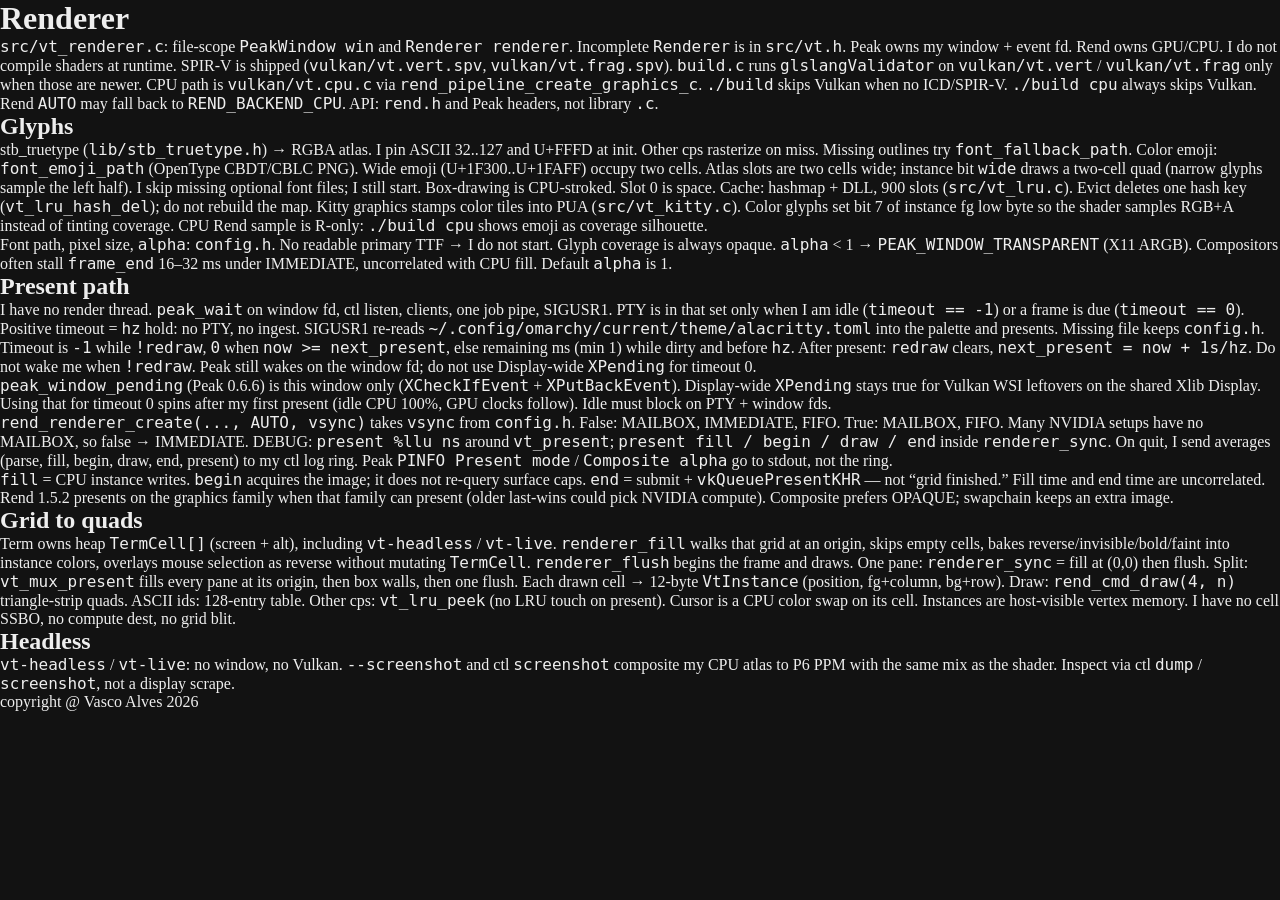
==== docs/renderer.html @ f74959d6 "VT 0.7.1. Omarchy theme; SIGUSR1 reload; palette at present Peak 0.10.8, testing doc generator, READ" ====
<!DOCTYPE html>
    <html>
            <head>
        <title>docs/renderer.md</title>
        <link rel="stylesheet" href="style.css">
    </head>

        <body>
            <main>
                <h1>Renderer</h1>
<p><code>src/vt_renderer.c</code>: file-scope <code>PeakWindow win</code> and <code>Renderer renderer</code>. Incomplete <code>Renderer</code> is in <code>src/vt.h</code>. Peak owns my window + event fd. Rend owns GPU/CPU. I do not compile shaders at runtime. SPIR-V is shipped (<code>vulkan/vt.vert.spv</code>, <code>vulkan/vt.frag.spv</code>). <code>build.c</code> runs <code>glslangValidator</code> on <code>vulkan/vt.vert</code> / <code>vulkan/vt.frag</code> only when those are newer. CPU path is <code>vulkan/vt.cpu.c</code> via <code>rend_pipeline_create_graphics_c</code>. <code>./build</code> skips Vulkan when no ICD/SPIR-V. <code>./build cpu</code> always skips Vulkan. Rend <code>AUTO</code> may fall back to <code>REND_BACKEND_CPU</code>. API: <code>rend.h</code> and Peak headers, not library <code>.c</code>.</p>
<h2>Glyphs</h2>
<p>stb_truetype (<code>lib/stb_truetype.h</code>) → RGBA atlas. I pin ASCII 32..127 and U+FFFD at init. Other cps rasterize on miss. Missing outlines try <code>font_fallback_path</code>. Color emoji: <code>font_emoji_path</code> (OpenType CBDT/CBLC PNG). Wide emoji (U+1F300..U+1FAFF) occupy two cells. Atlas slots are two cells wide; instance bit <code>wide</code> draws a two-cell quad (narrow glyphs sample the left half). I skip missing optional font files; I still start. Box-drawing is CPU-stroked. Slot 0 is space. Cache: hashmap + DLL, 900 slots (<code>src/vt_lru.c</code>). Evict deletes one hash key (<code>vt_lru_hash_del</code>); do not rebuild the map. Kitty graphics stamps color tiles into PUA (<code>src/vt_kitty.c</code>). Color glyphs set bit 7 of instance fg low byte so the shader samples RGB+A instead of tinting coverage. CPU Rend sample is R-only: <code>./build cpu</code> shows emoji as coverage silhouette.</p>
<p>Font path, pixel size, <code>alpha</code>: <code>config.h</code>. No readable primary TTF → I do not start. Glyph coverage is always opaque. <code>alpha</code> &lt; 1 → <code>PEAK_WINDOW_TRANSPARENT</code> (X11 ARGB). Compositors often stall <code>frame_end</code> 16–32 ms under IMMEDIATE, uncorrelated with CPU fill. Default <code>alpha</code> is 1.</p>
<h2>Present path</h2>
<p>I have no render thread. <code>peak_wait</code> on window fd, ctl listen, clients, one job pipe, SIGUSR1. PTY is in that set only when I am idle (<code>timeout == -1</code>) or a frame is due (<code>timeout == 0</code>). Positive timeout = <code>hz</code> hold: no PTY, no ingest. SIGUSR1 re-reads <code>~/.config/omarchy/current/theme/alacritty.toml</code> into the palette and presents. Missing file keeps <code>config.h</code>. Timeout is <code>-1</code> while <code>!redraw</code>, <code>0</code> when <code>now &gt;= next_present</code>, else remaining ms (min 1) while dirty and before <code>hz</code>. After present: <code>redraw</code> clears, <code>next_present = now + 1s/hz</code>. Do not wake me when <code>!redraw</code>. Peak still wakes on the window fd; do not use Display-wide <code>XPending</code> for timeout 0.</p>
<p><code>peak_window_pending</code> (Peak 0.6.6) is this window only (<code>XCheckIfEvent</code> + <code>XPutBackEvent</code>). Display-wide <code>XPending</code> stays true for Vulkan WSI leftovers on the shared Xlib Display. Using that for timeout 0 spins after my first present (idle CPU 100%, GPU clocks follow). Idle must block on PTY + window fds.</p>
<p><code>rend_renderer_create(..., AUTO, vsync)</code> takes <code>vsync</code> from <code>config.h</code>. False: MAILBOX, IMMEDIATE, FIFO. True: MAILBOX, FIFO. Many NVIDIA setups have no MAILBOX, so false → IMMEDIATE. DEBUG: <code>present %llu ns</code> around <code>vt_present</code>; <code>present fill / begin / draw / end</code> inside <code>renderer_sync</code>. On quit, I send averages (parse, fill, begin, draw, end, present) to my ctl log ring. Peak <code>PINFO Present mode</code> / <code>Composite alpha</code> go to stdout, not the ring.</p>
<p><code>fill</code> = CPU instance writes. <code>begin</code> acquires the image; it does not re-query surface caps. <code>end</code> = submit + <code>vkQueuePresentKHR</code> — not “grid finished.” Fill time and end time are uncorrelated. Rend 1.5.2 presents on the graphics family when that family can present (older last-wins could pick NVIDIA compute). Composite prefers OPAQUE; swapchain keeps an extra image.</p>
<h2>Grid to quads</h2>
<p>Term owns heap <code>TermCell[]</code> (screen + alt), including <code>vt-headless</code> / <code>vt-live</code>. <code>renderer_fill</code> walks that grid at an origin, skips empty cells, bakes reverse/invisible/bold/faint into instance colors, overlays mouse selection as reverse without mutating <code>TermCell</code>. <code>renderer_flush</code> begins the frame and draws. One pane: <code>renderer_sync</code> = fill at (0,0) then flush. Split: <code>vt_mux_present</code> fills every pane at its origin, then box walls, then one flush. Each drawn cell → 12-byte <code>VtInstance</code> (position, fg+column, bg+row). Draw: <code>rend_cmd_draw(4, n)</code> triangle-strip quads. ASCII ids: 128-entry table. Other cps: <code>vt_lru_peek</code> (no LRU touch on present). Cursor is a CPU color swap on its cell. Instances are host-visible vertex memory. I have no cell SSBO, no compute dest, no grid blit.</p>
<h2>Headless</h2>
<p><code>vt-headless</code> / <code>vt-live</code>: no window, no Vulkan. <code>--screenshot</code> and ctl <code>screenshot</code> composite my CPU atlas to P6 PPM with the same mix as the shader. Inspect via ctl <code>dump</code> / <code>screenshot</code>, not a display scrape.</p>

            </main>
                <footer>
        copyright @ Vasco Alves 2026
    </footer>

        </body>
    </html>
---- docs/style.css ----
* {
    padding: 0em;
    margin: 0em;
}

html {
    font-size: 16px; /* 1rem */
    background: #121212;
    color: #eeeeee;
}
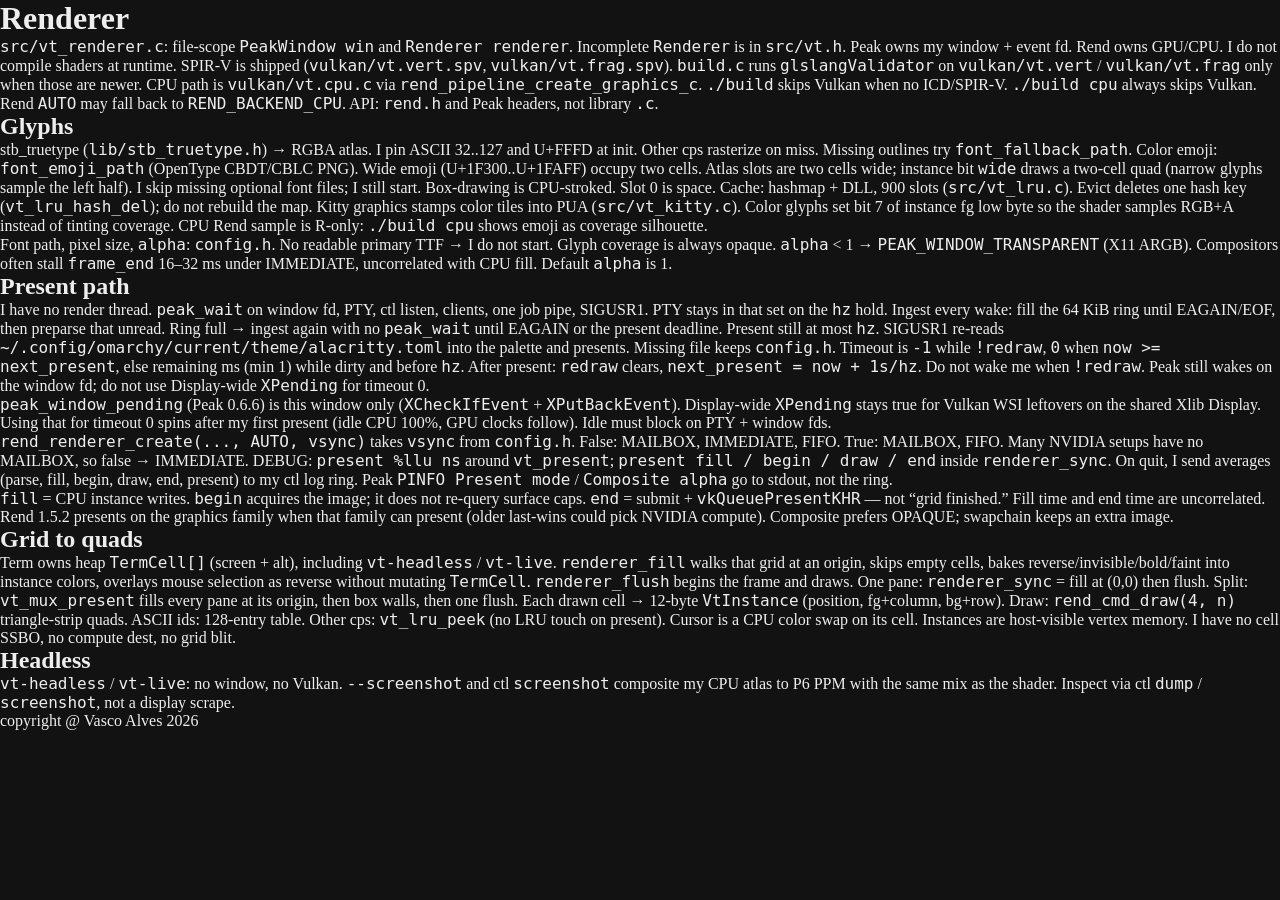
==== commit c450eefd: "Tried to fix IO.... Failed... OOPS" ====
--- a/docs/renderer.html
+++ b/docs/renderer.html
@@ -13,7 +13,7 @@
 <p>stb_truetype (<code>lib/stb_truetype.h</code>) → RGBA atlas. I pin ASCII 32..127 and U+FFFD at init. Other cps rasterize on miss. Missing outlines try <code>font_fallback_path</code>. Color emoji: <code>font_emoji_path</code> (OpenType CBDT/CBLC PNG). Wide emoji (U+1F300..U+1FAFF) occupy two cells. Atlas slots are two cells wide; instance bit <code>wide</code> draws a two-cell quad (narrow glyphs sample the left half). I skip missing optional font files; I still start. Box-drawing is CPU-stroked. Slot 0 is space. Cache: hashmap + DLL, 900 slots (<code>src/vt_lru.c</code>). Evict deletes one hash key (<code>vt_lru_hash_del</code>); do not rebuild the map. Kitty graphics stamps color tiles into PUA (<code>src/vt_kitty.c</code>). Color glyphs set bit 7 of instance fg low byte so the shader samples RGB+A instead of tinting coverage. CPU Rend sample is R-only: <code>./build cpu</code> shows emoji as coverage silhouette.</p>
 <p>Font path, pixel size, <code>alpha</code>: <code>config.h</code>. No readable primary TTF → I do not start. Glyph coverage is always opaque. <code>alpha</code> &lt; 1 → <code>PEAK_WINDOW_TRANSPARENT</code> (X11 ARGB). Compositors often stall <code>frame_end</code> 16–32 ms under IMMEDIATE, uncorrelated with CPU fill. Default <code>alpha</code> is 1.</p>
 <h2>Present path</h2>
-<p>I have no render thread. <code>peak_wait</code> on window fd, ctl listen, clients, one job pipe, SIGUSR1. PTY is in that set only when I am idle (<code>timeout == -1</code>) or a frame is due (<code>timeout == 0</code>). Positive timeout = <code>hz</code> hold: no PTY, no ingest. SIGUSR1 re-reads <code>~/.config/omarchy/current/theme/alacritty.toml</code> into the palette and presents. Missing file keeps <code>config.h</code>. Timeout is <code>-1</code> while <code>!redraw</code>, <code>0</code> when <code>now &gt;= next_present</code>, else remaining ms (min 1) while dirty and before <code>hz</code>. After present: <code>redraw</code> clears, <code>next_present = now + 1s/hz</code>. Do not wake me when <code>!redraw</code>. Peak still wakes on the window fd; do not use Display-wide <code>XPending</code> for timeout 0.</p>
+<p>I have no render thread. <code>peak_wait</code> on window fd, PTY, ctl listen, clients, one job pipe, SIGUSR1. PTY stays in that set on the <code>hz</code> hold. Ingest every wake: fill the 64 KiB ring until EAGAIN/EOF, then preparse that unread. Ring full → ingest again with no <code>peak_wait</code> until EAGAIN or the present deadline. Present still at most <code>hz</code>. SIGUSR1 re-reads <code>~/.config/omarchy/current/theme/alacritty.toml</code> into the palette and presents. Missing file keeps <code>config.h</code>. Timeout is <code>-1</code> while <code>!redraw</code>, <code>0</code> when <code>now &gt;= next_present</code>, else remaining ms (min 1) while dirty and before <code>hz</code>. After present: <code>redraw</code> clears, <code>next_present = now + 1s/hz</code>. Do not wake me when <code>!redraw</code>. Peak still wakes on the window fd; do not use Display-wide <code>XPending</code> for timeout 0.</p>
 <p><code>peak_window_pending</code> (Peak 0.6.6) is this window only (<code>XCheckIfEvent</code> + <code>XPutBackEvent</code>). Display-wide <code>XPending</code> stays true for Vulkan WSI leftovers on the shared Xlib Display. Using that for timeout 0 spins after my first present (idle CPU 100%, GPU clocks follow). Idle must block on PTY + window fds.</p>
 <p><code>rend_renderer_create(..., AUTO, vsync)</code> takes <code>vsync</code> from <code>config.h</code>. False: MAILBOX, IMMEDIATE, FIFO. True: MAILBOX, FIFO. Many NVIDIA setups have no MAILBOX, so false → IMMEDIATE. DEBUG: <code>present %llu ns</code> around <code>vt_present</code>; <code>present fill / begin / draw / end</code> inside <code>renderer_sync</code>. On quit, I send averages (parse, fill, begin, draw, end, present) to my ctl log ring. Peak <code>PINFO Present mode</code> / <code>Composite alpha</code> go to stdout, not the ring.</p>
 <p><code>fill</code> = CPU instance writes. <code>begin</code> acquires the image; it does not re-query surface caps. <code>end</code> = submit + <code>vkQueuePresentKHR</code> — not “grid finished.” Fill time and end time are uncorrelated. Rend 1.5.2 presents on the graphics family when that family can present (older last-wins could pick NVIDIA compute). Composite prefers OPAQUE; swapchain keeps an extra image.</p>
